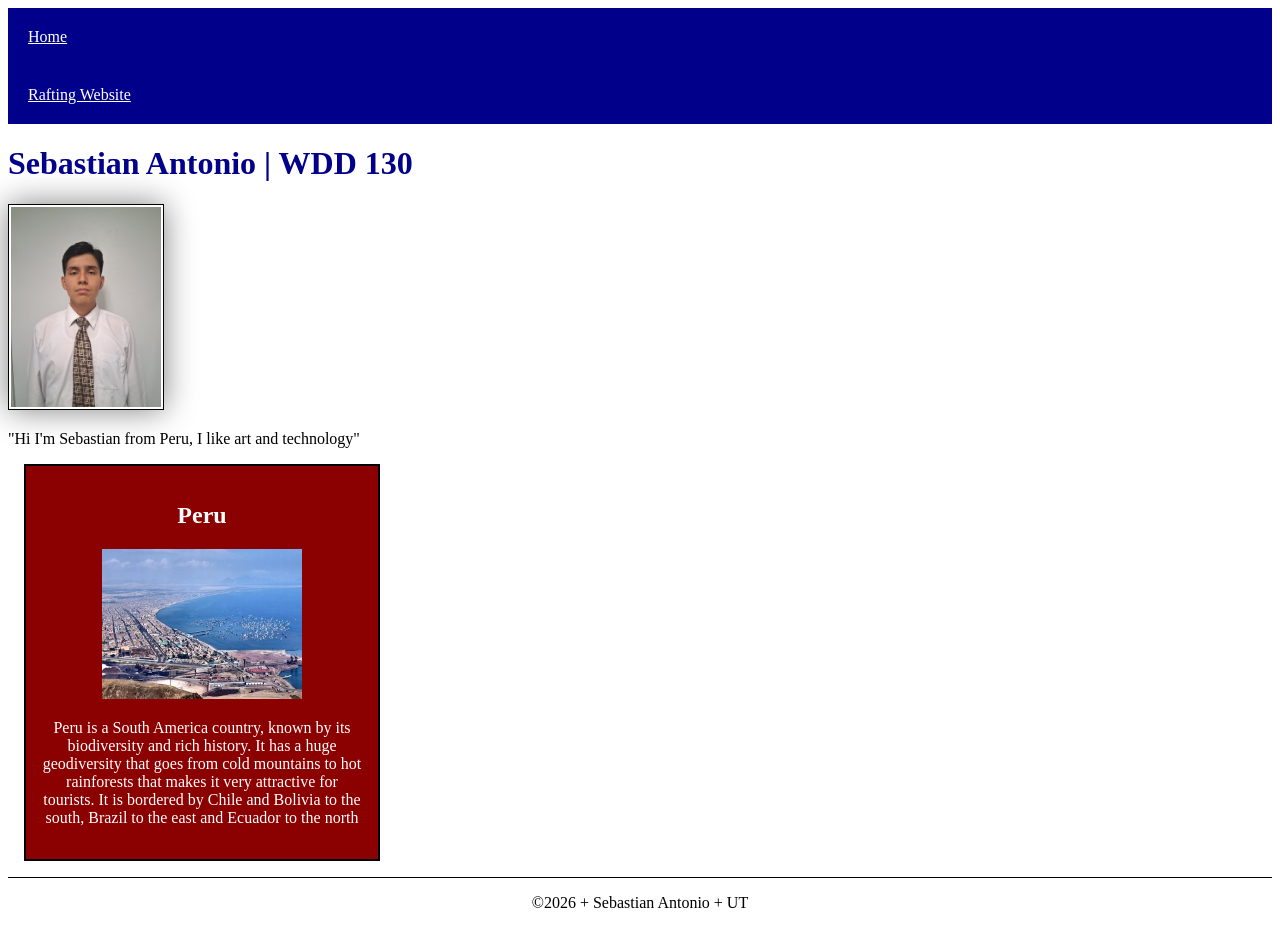
==== index.html @ bb539783 "changes" ====
<!DOCTYPE html>
<html lang="en">

<head>
    <meta charset="UTF-8">
    <meta name="viewport" content="width=device-width, initial-scale=1.0">
    <meta name="description"
      content="Sebastian Antonio's home page, it is used to evaluate my progress as part of wdd130 course">
    <meta name="author" content="Sebastian Antonio">
    <title>Sebastian Antonio | WDD 130</title>
    <link rel="stylesheet" href="styles/styles.css">
</head>

<body>

    <header>
        <nav>
            <a href="#">Home</a>
            <a href="wwr/">Rafting Website</a>
        </nav>


    </header>
    <main>

        <h1>Sebastian Antonio | WDD 130</h1>
        <img src="images/profile.jpg"
          alt="Hi, I'm Sebastian Antonio and this is me using sunday clothes" width="200">
        <p>"Hi I'm Sebastian from Peru, I like art and technology"</p>
    </main>
    <aside>
        <h2>Peru</h2>
        <img src="images/chimbote.jpg" alt="Bahia El Ferrol, Chimbote, Peru">
        <p>Peru is a South America country, known by its biodiversity and rich history. It has a
            huge
            geodiversity that goes from cold
            mountains to hot rainforests that makes it very attractive for tourists. It is
            bordered
            by Chile and Bolivia to the south, Brazil to the east and Ecuador to the north</p>
    </aside>
    <footer>
        <p>©️2026 + Sebastian Antonio + UT</p>

    </footer>
</body>

</html>
---- styles/styles.css ----
nav {
    background-color: darkblue;
    padding: 10 px;
}

nav a {
    color: white;
    display: block;
    padding: 20px;

}

h1 {
    color: darkblue;
}

main img {
    width: 150px;
    height: auto;
    border: 1px solid black;
    padding: 2px;
    box-shadow: 0 0 30px gray;
}

p {
    padding: 0;
}

main {

    max-width: 840px;
}

aside {

    width: 20rem;

    margin: 1rem;
    border: black solid 2px;
    padding: 1rem;
    background-color: rgb(139 0 0 / 1);
    color: white;
    text-align: center;

}

aside h2 {}

aside img {

    width: 200px;
    height: auto;

}

footer {

    margin-top: 1rem;
    border-top: solid black 1px;
    text-align: center;
}
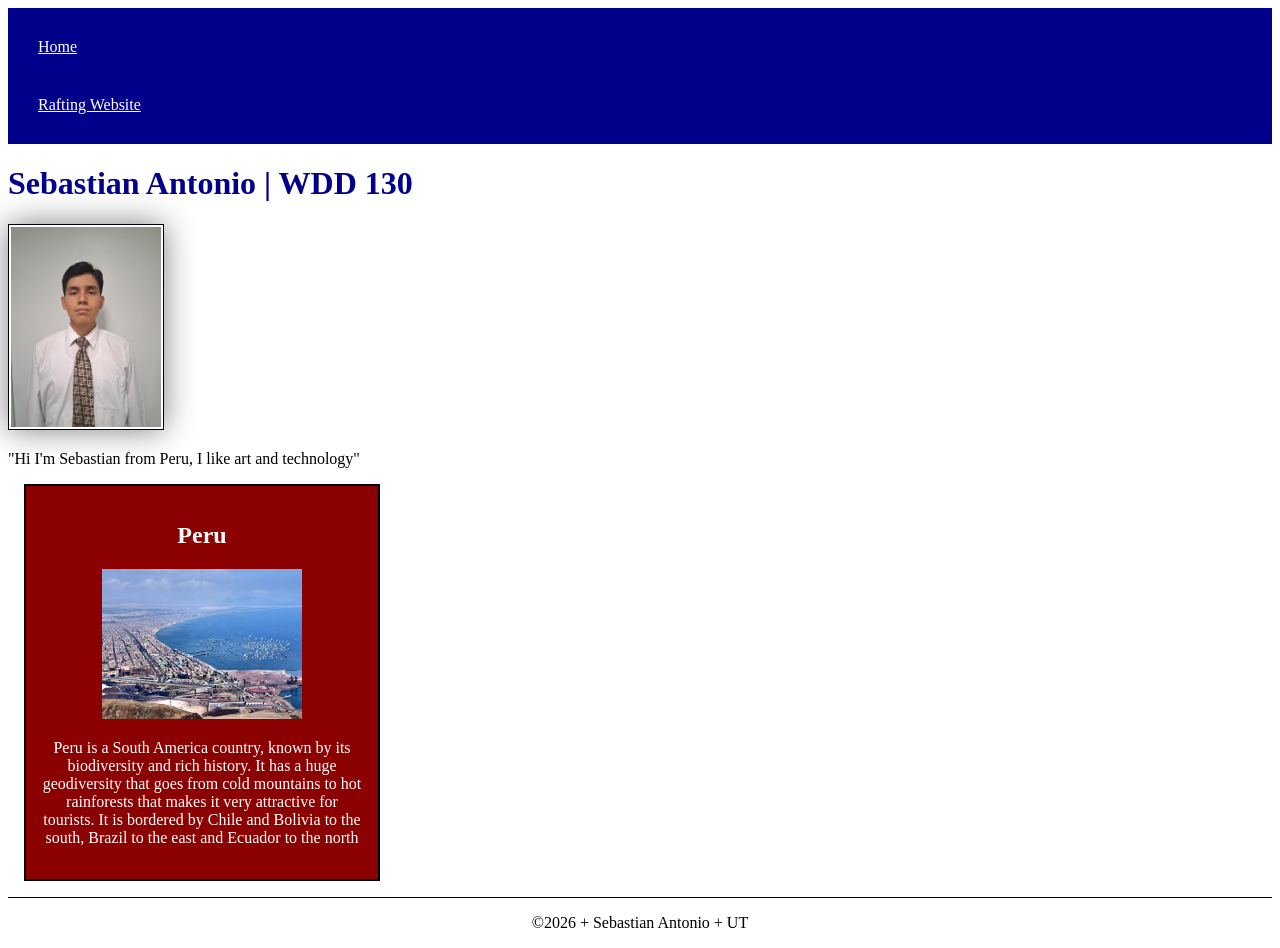
==== commit a0aa1cff: "ola" ====
--- a/index.html
+++ b/index.html
@@ -5,7 +5,7 @@
     <meta charset="UTF-8">
     <meta name="viewport" content="width=device-width, initial-scale=1.0">
     <meta name="description"
-      content="Sebastian Antonio's home page, it is used to evaluate my progress as part of wdd130 course">
+      content="Sebastian Antonio's home page, it contains personal information. It is part of wdd130 course and is used to evaluate my progress.">
     <meta name="author" content="Sebastian Antonio">
     <title>Sebastian Antonio | WDD 130</title>
     <link rel="stylesheet" href="styles/styles.css">
--- a/styles/styles.css
+++ b/styles/styles.css
@@ -1,6 +1,6 @@
 nav {
     background-color: darkblue;
-    padding: 10 px;
+    padding: 10px;
 }
 
 nav a {
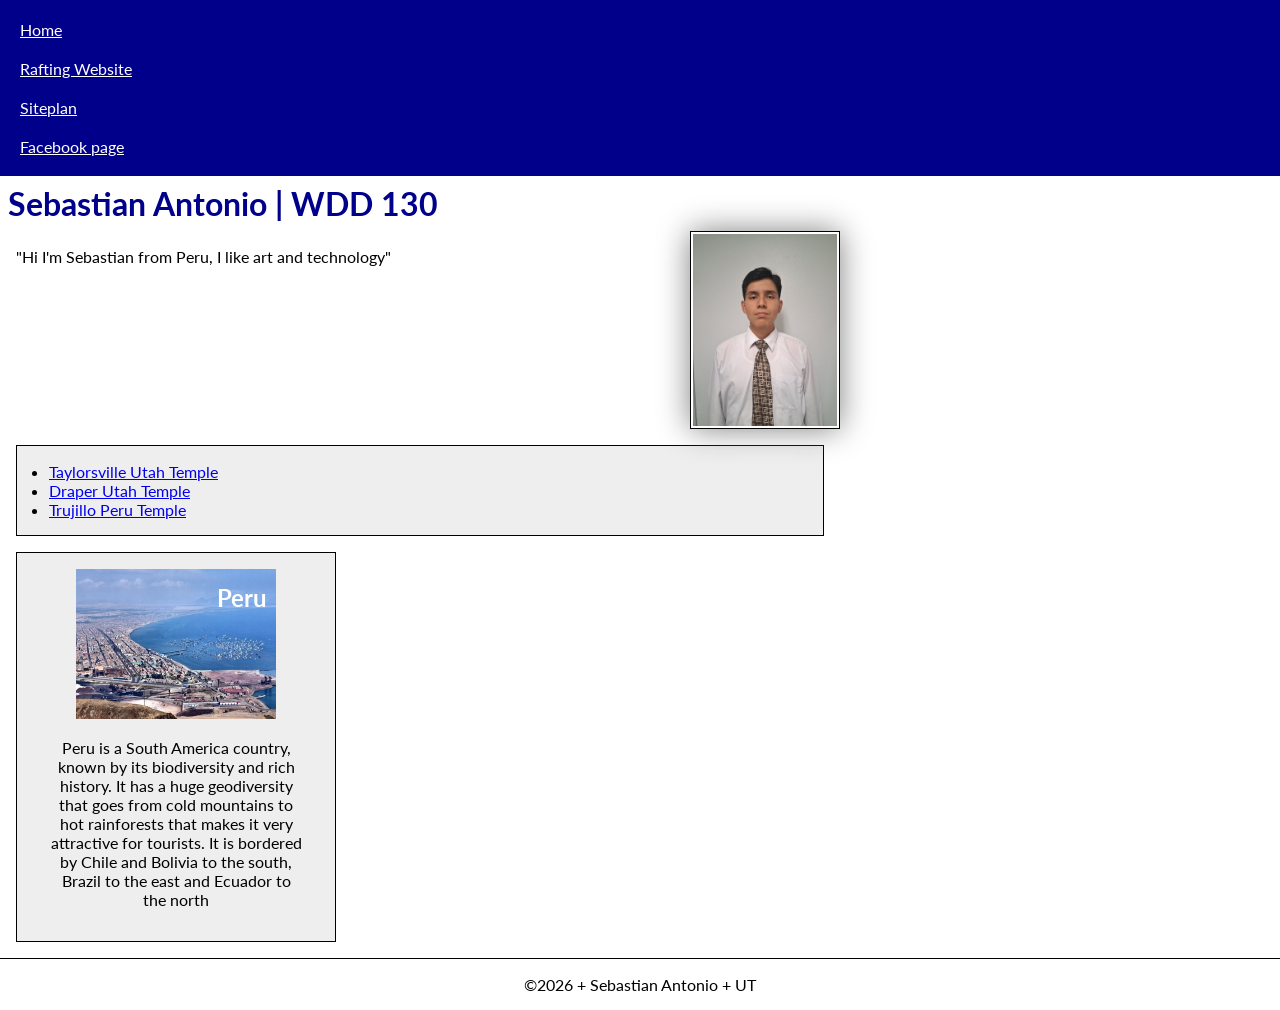
==== commit 3a81e1aa: "Code along" ====
--- a/index.html
+++ b/index.html
@@ -1,5 +1,7 @@
+<!-- 23 July 2026-->
 <!DOCTYPE html>
 <html lang="en">
+
 
 <head>
     <meta charset="UTF-8">
@@ -9,6 +11,13 @@
     <meta name="author" content="Sebastian Antonio">
     <title>Sebastian Antonio | WDD 130</title>
     <link rel="stylesheet" href="styles/styles.css">
+
+    <link rel="preconnect" href="https://fonts.googleapis.com">
+    <link rel="preconnect" href="https://fonts.gstatic.com" crossorigin>
+    <link
+      href="https://fonts.googleapis.com/css2?family=Lato:ital,wght@0,100;0,300;0,400;0,700;0,900;1,100;1,300;1,400;1,700;1,900&display=swap"
+      rel="stylesheet">
+
 </head>
 
 <body>
@@ -17,6 +26,8 @@
         <nav>
             <a href="#">Home</a>
             <a href="wwr/">Rafting Website</a>
+            <a href="wwr/site-plan-rafting.html">Siteplan</a>
+            <a href="https://www.facebook.com/sebastian.antoniomanay">Facebook page</a>
         </nav>
 
 
@@ -27,16 +38,29 @@
         <img src="images/profile.jpg"
           alt="Hi, I'm Sebastian Antonio and this is me using sunday clothes" width="200">
         <p>"Hi I'm Sebastian from Peru, I like art and technology"</p>
+        <ul class="box indent">
+            <li><a
+                  href="https://www.churchofjesuschrist.org/temples/details/taylorsville-utah-temple?lang=eng">Taylorsville
+                    Utah Temple</a></li>
+            <li><a
+                  href="https://www.churchofjesuschrist.org/temples/details/draper-utah-temple?lang=eng">Draper
+                    Utah Temple</a></li>
+            <li><a
+                  href="https://www.churchofjesuschrist.org/temples/details/trujillo-peru-temple?lang=eng">Trujillo
+                    Peru Temple</a></li>
+        </ul>
     </main>
-    <aside>
+    <aside class="box">
         <h2>Peru</h2>
         <img src="images/chimbote.jpg" alt="Bahia El Ferrol, Chimbote, Peru">
-        <p>Peru is a South America country, known by its biodiversity and rich history. It has a
+        <p>Peru is a South America country, known by its biodiversity and rich history. It
+            has a
             huge
             geodiversity that goes from cold
             mountains to hot rainforests that makes it very attractive for tourists. It is
             bordered
-            by Chile and Bolivia to the south, Brazil to the east and Ecuador to the north</p>
+            by Chile and Bolivia to the south, Brazil to the east and Ecuador to the north
+        </p>
     </aside>
     <footer>
         <p>©️2026 + Sebastian Antonio + UT</p>
--- a/styles/styles.css
+++ b/styles/styles.css
@@ -1,3 +1,20 @@
+* {
+
+    margin: 0;
+    padding: 0;
+    box-sizing: border-box;
+}
+
+body {
+    font-size: 16px;
+    font-family: Lato, Arial, sans-serif;
+}
+
+:root {
+
+    --border-simple: 1px solid black;
+}
+
 nav {
     background-color: darkblue;
     padding: 10px;
@@ -6,29 +23,39 @@
 nav a {
     color: white;
     display: block;
-    padding: 20px;
+    padding: 10px;
 
 }
 
 h1 {
     color: darkblue;
+    padding: .5rem
 }
 
 main img {
     width: 150px;
     height: auto;
-    border: 1px solid black;
+    border: var(--border-simple);
     padding: 2px;
     box-shadow: 0 0 30px gray;
+    float: right;
+    margin: 0 0 1rem 1rem;
 }
 
 p {
     padding: 0;
+    margin: 1rem;
+
 }
 
 main {
 
     max-width: 840px;
+}
+
+ul {
+    clear: both;
+
 }
 
 aside {
@@ -41,10 +68,16 @@
     background-color: rgb(139 0 0 / 1);
     color: white;
     text-align: center;
+    position: relative;
 
 }
 
-aside h2 {}
+aside h2 {
+    position: absolute;
+    top: 30px;
+    left: 200px;
+    color: white;
+}
 
 aside img {
 
@@ -56,6 +89,21 @@
 footer {
 
     margin-top: 1rem;
-    border-top: solid black 1px;
+    border-top: var(--border-simple);
     text-align: center;
+}
+
+/* Class Selectors*/
+
+.box {
+
+    margin: 1rem;
+    border: var(--border-simple);
+    padding: 1rem;
+    background-color: #eee;
+    color: #000;
+}
+
+.indent {
+    padding-left: 2rem;
 }
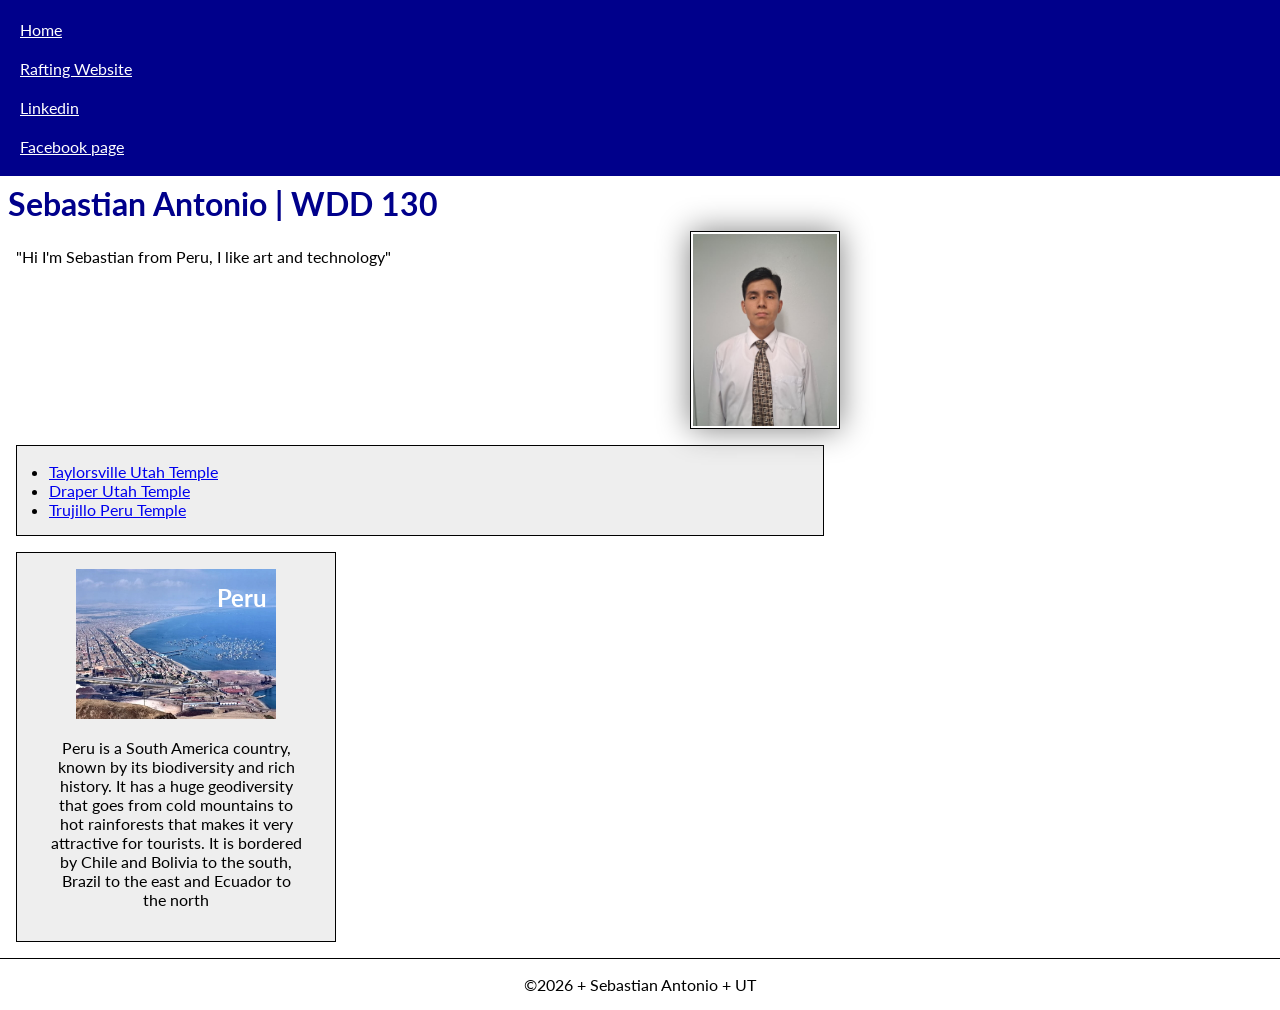
==== commit 2575d021: "yes" ====
--- a/index.html
+++ b/index.html
@@ -26,7 +26,7 @@
         <nav>
             <a href="#">Home</a>
             <a href="wwr/">Rafting Website</a>
-            <a href="wwr/site-plan-rafting.html">Siteplan</a>
+            <a href="https://linkedin.com">Linkedin</a>
             <a href="https://www.facebook.com/sebastian.antoniomanay">Facebook page</a>
         </nav>
 
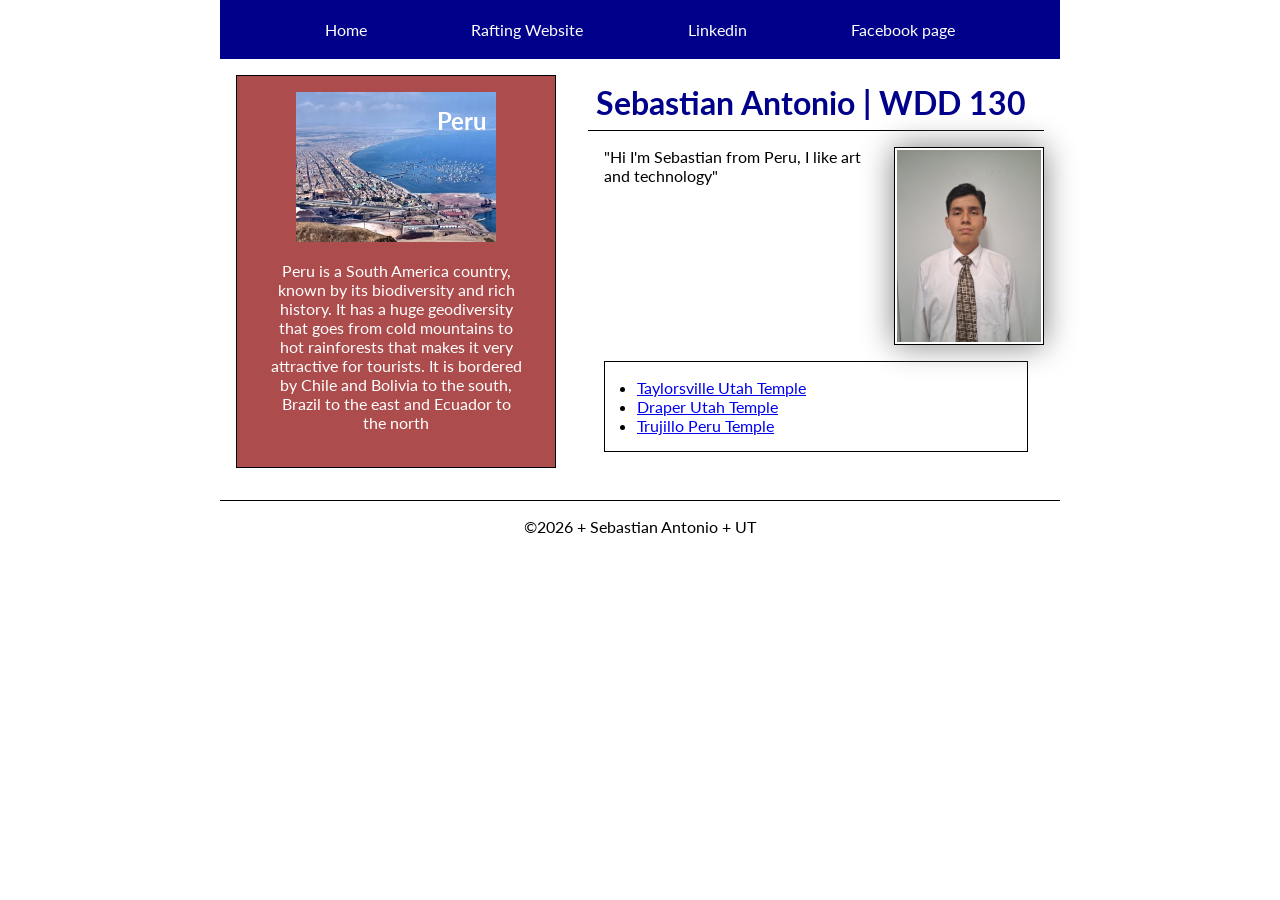
==== commit 8ac4ea0d: "grids everywhere" ====
--- a/index.html
+++ b/index.html
@@ -32,36 +32,43 @@
 
 
     </header>
-    <main>
 
-        <h1>Sebastian Antonio | WDD 130</h1>
-        <img src="images/profile.jpg"
-          alt="Hi, I'm Sebastian Antonio and this is me using sunday clothes" width="200">
-        <p>"Hi I'm Sebastian from Peru, I like art and technology"</p>
-        <ul class="box indent">
-            <li><a
-                  href="https://www.churchofjesuschrist.org/temples/details/taylorsville-utah-temple?lang=eng">Taylorsville
-                    Utah Temple</a></li>
-            <li><a
-                  href="https://www.churchofjesuschrist.org/temples/details/draper-utah-temple?lang=eng">Draper
-                    Utah Temple</a></li>
-            <li><a
-                  href="https://www.churchofjesuschrist.org/temples/details/trujillo-peru-temple?lang=eng">Trujillo
-                    Peru Temple</a></li>
-        </ul>
-    </main>
-    <aside class="box">
-        <h2>Peru</h2>
-        <img src="images/chimbote.jpg" alt="Bahia El Ferrol, Chimbote, Peru">
-        <p>Peru is a South America country, known by its biodiversity and rich history. It
-            has a
-            huge
-            geodiversity that goes from cold
-            mountains to hot rainforests that makes it very attractive for tourists. It is
-            bordered
-            by Chile and Bolivia to the south, Brazil to the east and Ecuador to the north
-        </p>
-    </aside>
+
+    <div class="grid">
+        <main>
+
+            <h1>Sebastian Antonio | WDD 130</h1>
+            <img src="images/profile.jpg"
+              alt="Hi, I'm Sebastian Antonio and this is me using sunday clothes" width="200">
+            <p>"Hi I'm Sebastian from Peru, I like art and technology"</p>
+            <ul class="box indent">
+                <li><a
+                      href="https://www.churchofjesuschrist.org/temples/details/taylorsville-utah-temple?lang=eng">Taylorsville
+                        Utah Temple</a></li>
+                <li><a
+                      href="https://www.churchofjesuschrist.org/temples/details/draper-utah-temple?lang=eng">Draper
+                        Utah Temple</a></li>
+                <li><a
+                      href="https://www.churchofjesuschrist.org/temples/details/trujillo-peru-temple?lang=eng">Trujillo
+                        Peru Temple</a></li>
+            </ul>
+        </main>
+        <aside class="box">
+            <h2>Peru</h2>
+            <img src="images/chimbote.jpg" alt="Bahia El Ferrol, Chimbote, Peru">
+            <p>Peru is a South America country, known by its biodiversity and rich history. It
+                has a
+                huge
+                geodiversity that goes from cold
+                mountains to hot rainforests that makes it very attractive for tourists. It is
+                bordered
+                by Chile and Bolivia to the south, Brazil to the east and Ecuador to the north
+            </p>
+
+        </aside>
+    </div>
+
+
     <footer>
         <p>©️2026 + Sebastian Antonio + UT</p>
 
--- a/styles/styles.css
+++ b/styles/styles.css
@@ -4,6 +4,33 @@
     padding: 0;
     box-sizing: border-box;
 }
+
+header,
+footer,
+.grid {
+
+    max-width: 840px;
+    margin: 0 auto;
+}
+
+/* GRIDS */
+.grid {
+
+    display: grid;
+    grid-template-columns: 1fr 2fr;
+
+}
+
+aside {
+
+    grid-row-start: -1;
+}
+
+main {
+    margin: 1rem;
+}
+
+/* END GRIDS  */
 
 body {
     font-size: 16px;
@@ -18,18 +45,22 @@
 nav {
     background-color: darkblue;
     padding: 10px;
+    display: flex;
+    align-items: center;
+    justify-content: space-evenly;
 }
 
 nav a {
     color: white;
     display: block;
     padding: 10px;
-
+    text-decoration: none;
 }
 
 h1 {
     color: darkblue;
-    padding: .5rem
+    padding: .5rem;
+    border-bottom: var(--border-simple);
 }
 
 main img {
@@ -39,7 +70,8 @@
     padding: 2px;
     box-shadow: 0 0 30px gray;
     float: right;
-    margin: 0 0 1rem 1rem;
+    margin: 1rem 0 1rem 1rem;
+    /* if any error change first 1rem for 0 */
 }
 
 p {
@@ -65,7 +97,7 @@
     margin: 1rem;
     border: black solid 2px;
     padding: 1rem;
-    background-color: rgb(139 0 0 / 1);
+    background-color: rgb(139 0 0 / .7);
     color: white;
     text-align: center;
     position: relative;
@@ -100,8 +132,8 @@
     margin: 1rem;
     border: var(--border-simple);
     padding: 1rem;
-    background-color: #eee;
-    color: #000;
+    /* background-color: #eee;
+    color: #000; */
 }
 
 .indent {
